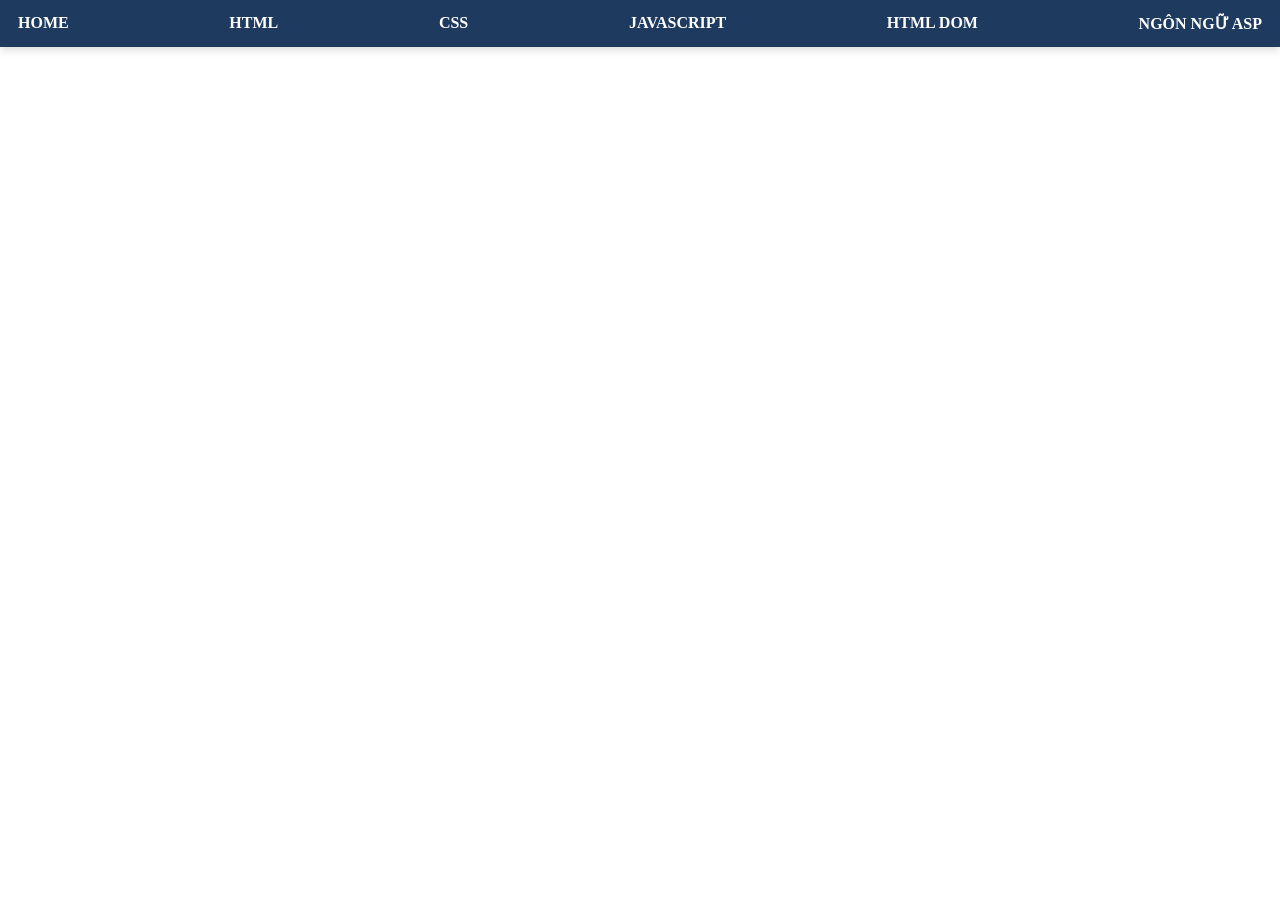
==== home.html @ 5017d693 "Add files via upload" ====
<html>
    <head>
        <title>Nguyễn Thanh Bình - K244060706</title>
        <style>
            @import url(css/main.css);
        </style>
    </head>
    <body>
        <div id="container">  
        <ul>
        <li> <a href="#">HOME</a></li>
        <li> <a href="#">HTML</a></li>
        <li> <a href="#">CSS</a>
            <ul>
            <li> <a href="#">CSS CĂN BẢN</a></li>
            <li> <a href="#">GIAO DIỆN VỚI CSS</a></li>
            <li> <a href="#">CSS NÂNG CAO</a></li>
        </ul>
        </li>
        <li> <a href="#">JAVASCRIPT</a>
        <ul>
            <li> <a href="#">LESSON 01</a></li>
            <li> <a href="#">LESSON 02</a></li>
            <li> <a href="#">LESSON 03</a></li>
        </ul>
        </li>
        <li> <a href="#">HTML DOM</a></li>
        <li> <a href="#">NGÔN NGỮ ASP</a></li>


        </ul>

        </div>
    </body>
</html>
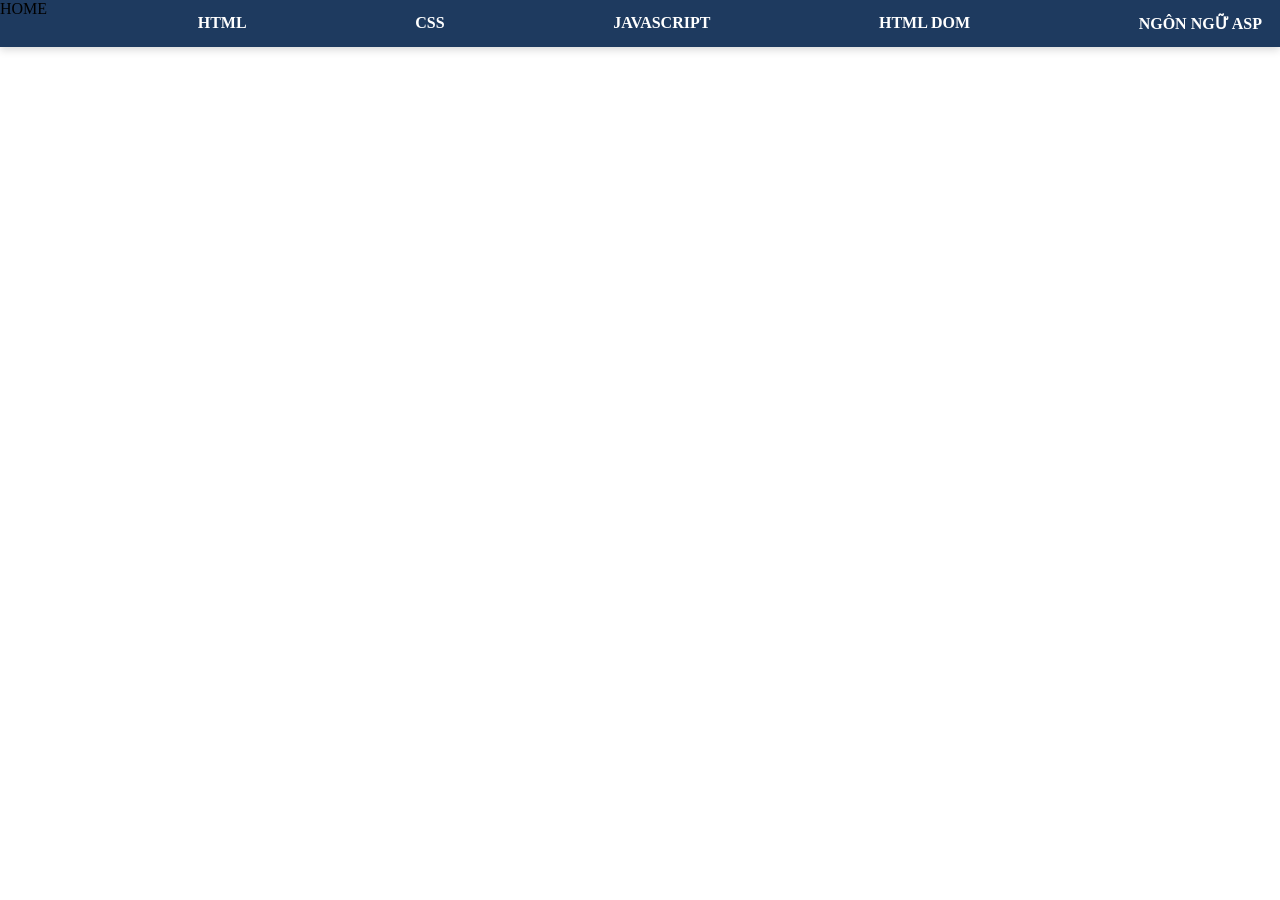
==== commit 64f5a55c: "Update home.html" ====
--- a/home.html
+++ b/home.html
@@ -8,7 +8,7 @@
     <body>
         <div id="container">  
         <ul>
-        <li> <a href="#">HOME</a></li>
+        <li> <href="K244060706_NguyenThanhBinh_CV/K244060706_NguyenThanhBinh_CV.html">HOME</a></li>
         <li> <a href="#">HTML</a></li>
         <li> <a href="#">CSS</a>
             <ul>
@@ -32,4 +32,4 @@
 
         </div>
     </body>
-</html>+</html>
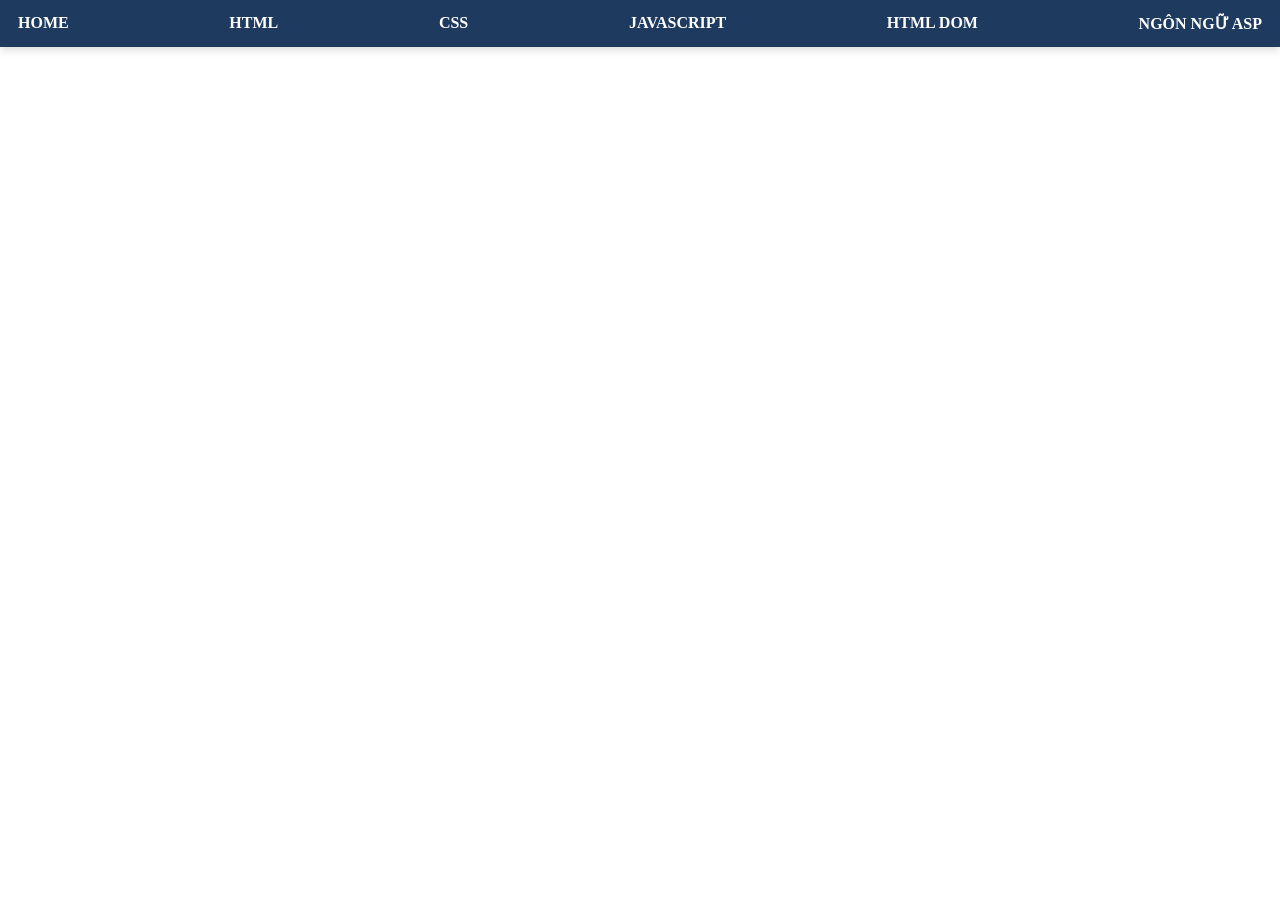
==== commit 58f56b6e: "Update home.html" ====
--- a/home.html
+++ b/home.html
@@ -8,7 +8,7 @@
     <body>
         <div id="container">  
         <ul>
-        <li> <href="K244060706_NguyenThanhBinh_CV/K244060706_NguyenThanhBinh_CV.html">HOME</a></li>
+        <li><a href="K244060706_NguyenThanhBinh_CV/K244060706_NguyenThanhBinh_CV.html">HOME</a></li>
         <li> <a href="#">HTML</a></li>
         <li> <a href="#">CSS</a>
             <ul>
